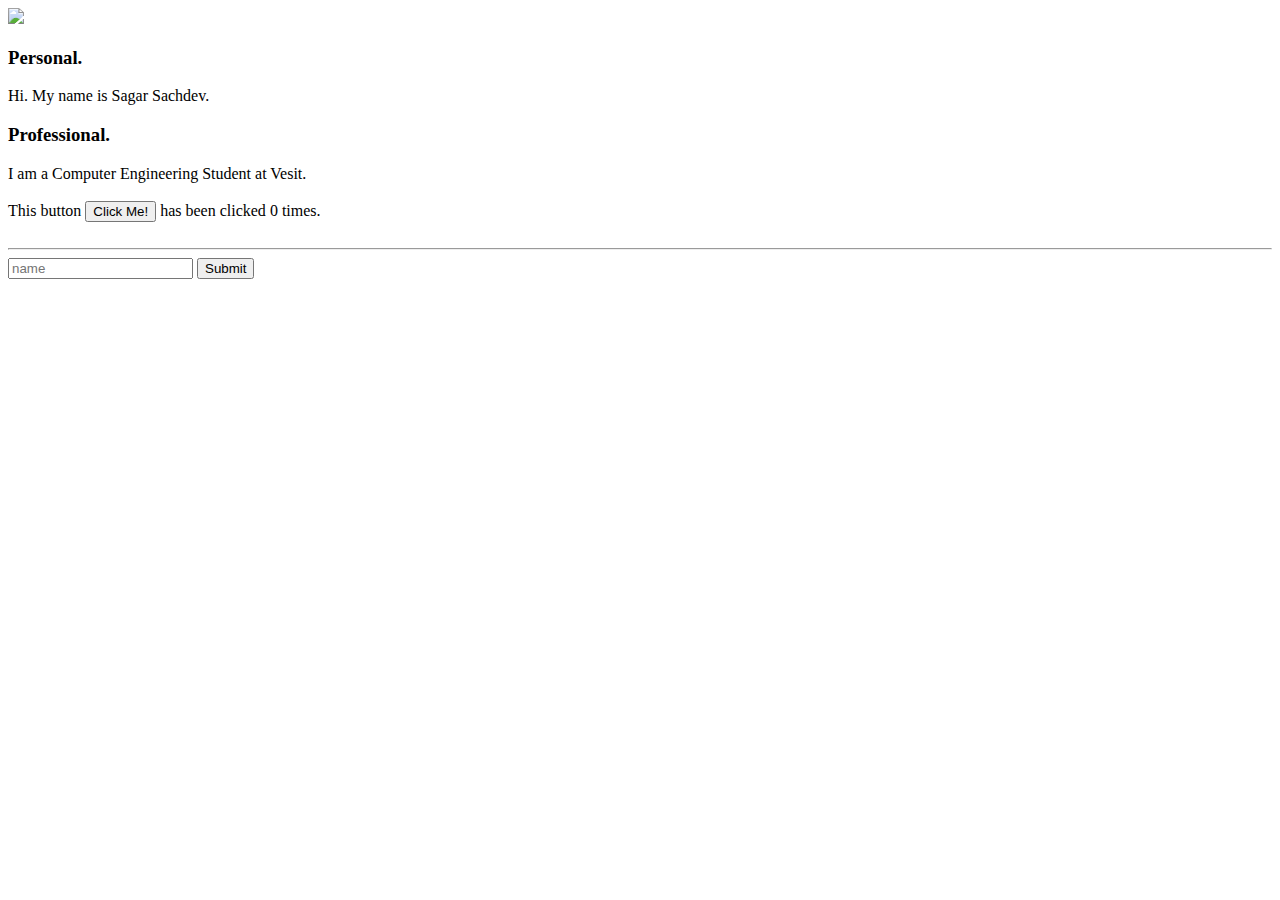
==== ui/index.html @ ad03009b "[imad-console] Updates ui/index.html" ====
<!doctype html>
<html>
    <head>
        <link href="/ui/style.css" rel="stylesheet" />
    </head>
    <body>
        <div class="container">
            <div class="center">
                <img id='img' src="/ui/madi.png" class="img-medium"/>
            </div>
    		<h3>Personal.</h3>
    		<div>
    			Hi. My name is Sagar Sachdev.
    		</div>
    		<h3>Professional.</h3>
    		<div>
    			I am a Computer Engineering Student at Vesit.
    		</div>
    		<br />
    		<div class="footer">
    		    This button <button id="counter">Click Me!</button> has been clicked <span id="count">0</span> times.
    		</div>
    		<br/>
    		<hr/>
    		<input type="text" id="name" placeholder="name">
    		<input type="submit" value="Submit" id="submit_btn">
    		<ul id='namelist'>
    		</ul>    
    	</div>	
        <script type="text/javascript" src="/ui/main.js">
        </script>
    </body>
</html>
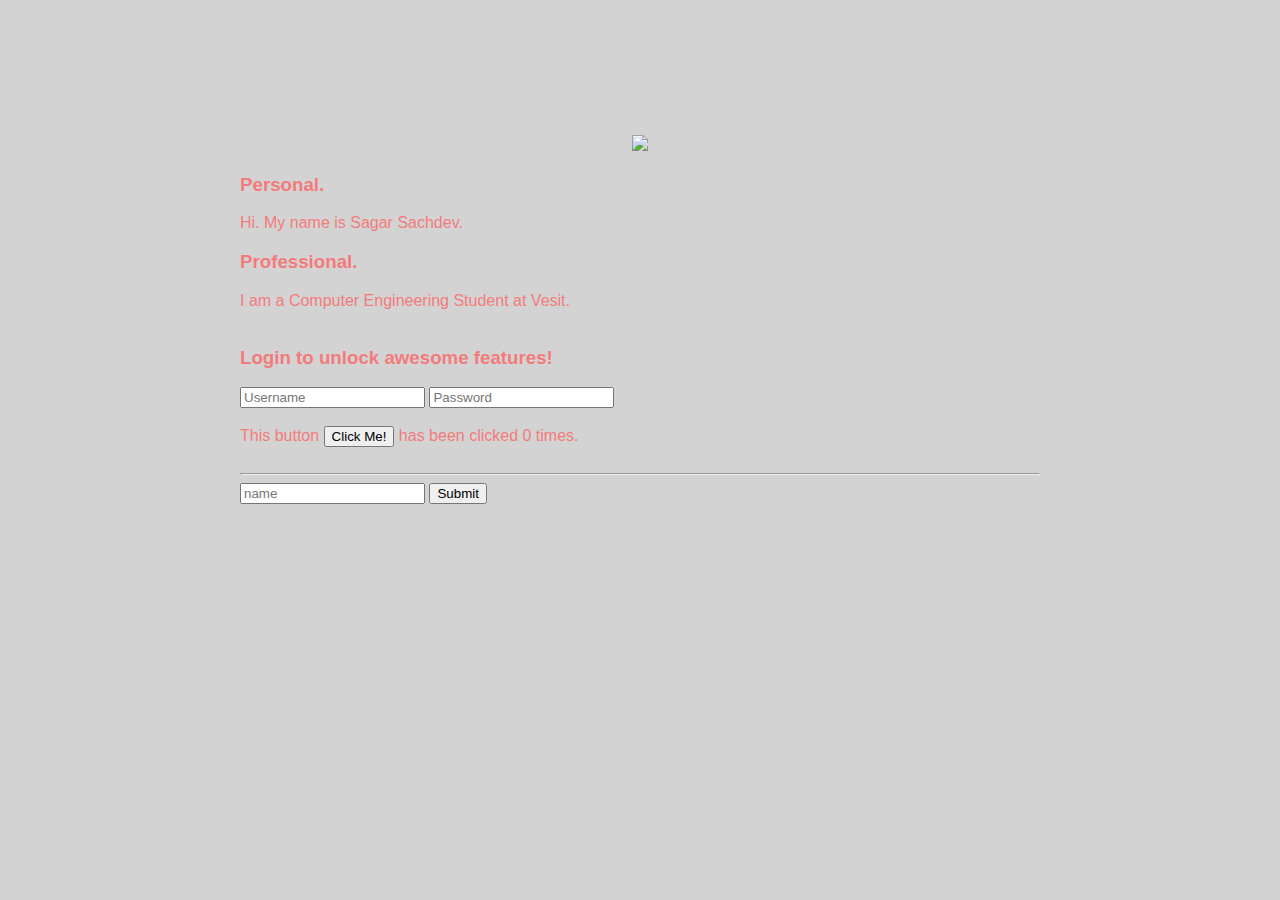
==== commit acf6c1c1: "[imad-console] Updates ui/index.html" ====
--- a/ui/index.html
+++ b/ui/index.html
@@ -17,6 +17,12 @@
     			I am a Computer Engineering Student at Vesit.
     		</div>
     		<br />
+    		<h3>Login to unlock awesome features!</h3>
+    		<div>
+    			<input type="text" id="username" placeholder="Username">
+    			<input type="password" id="password" placeholder="Password">
+    		</div>
+    		<br />
     		<div class="footer">
     		    This button <button id="counter">Click Me!</button> has been clicked <span id="count">0</span> times.
     		</div>
--- a/ui/style.css
+++ b/ui/style.css
@@ -0,0 +1,31 @@
+body {
+    font-family: sans-serif;
+    background-color: lightgrey;
+    margin-top: 75px;
+}
+
+.center {
+    text-align: center;
+}
+
+.text-big {
+    font-size: 300%;
+}
+
+.bold {
+    font-weight: bold;
+}
+
+.img-medium {
+    height: 200px;
+}
+
+.container{
+    max-width: 800px;
+    margin: 0 auto;
+    color: #f37b7b;
+    font-family: sans-serif;
+    padding-top: 60px;
+    padding-left: 20px;
+    padding-right: 20px;
+}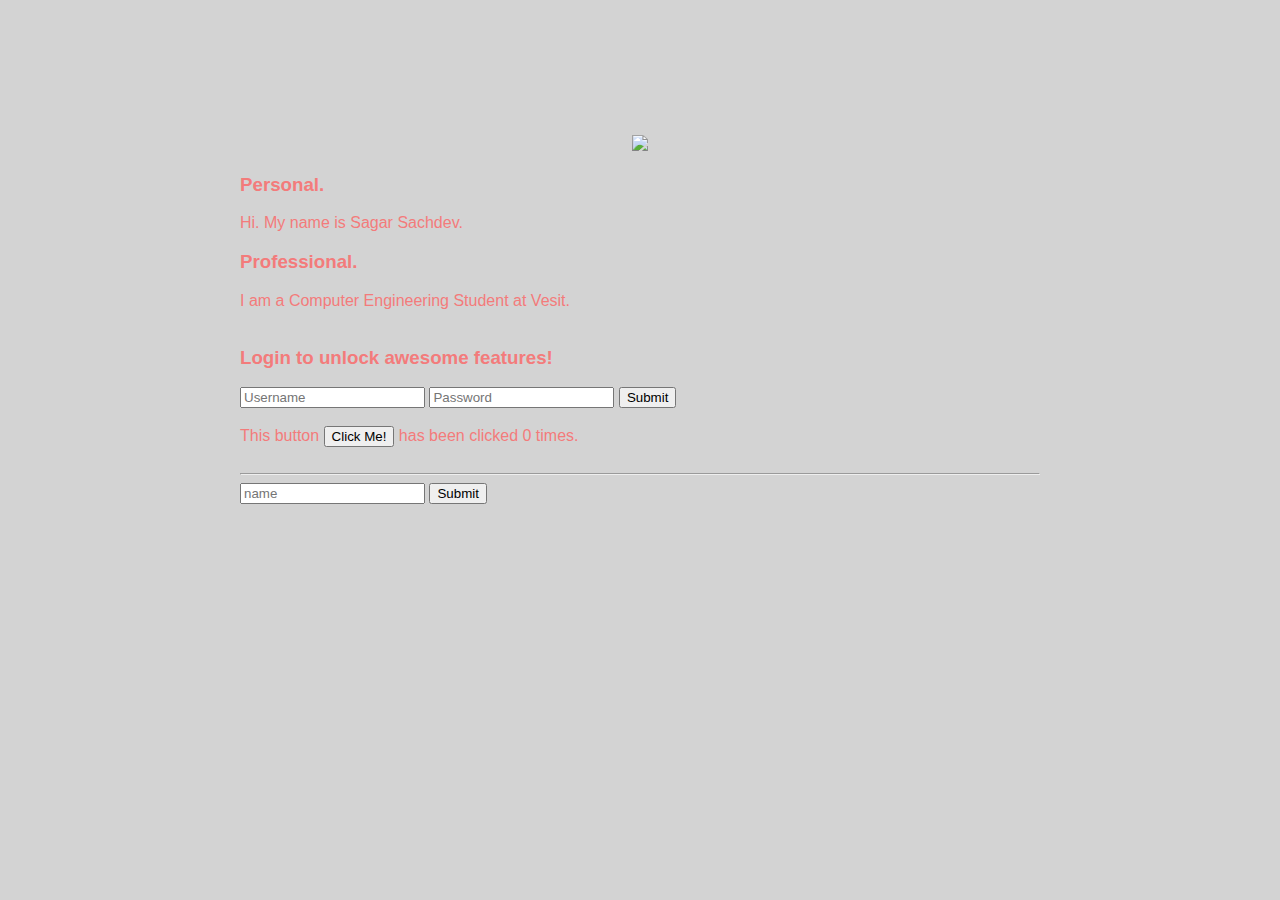
==== commit 9f0a3081: "[imad-console] Updates ui/index.html" ====
--- a/ui/index.html
+++ b/ui/index.html
@@ -19,8 +19,9 @@
     		<br />
     		<h3>Login to unlock awesome features!</h3>
     		<div>
-    			<input type="text" id="username" placeholder="Username">
-    			<input type="password" id="password" placeholder="Password">
+    			<input type="text" id="username" placeholder="Username" />
+    			<input type="password" id="password" placeholder="Password" />
+    			<input type="submit" id="submit_btn" />
     		</div>
     		<br />
     		<div class="footer">
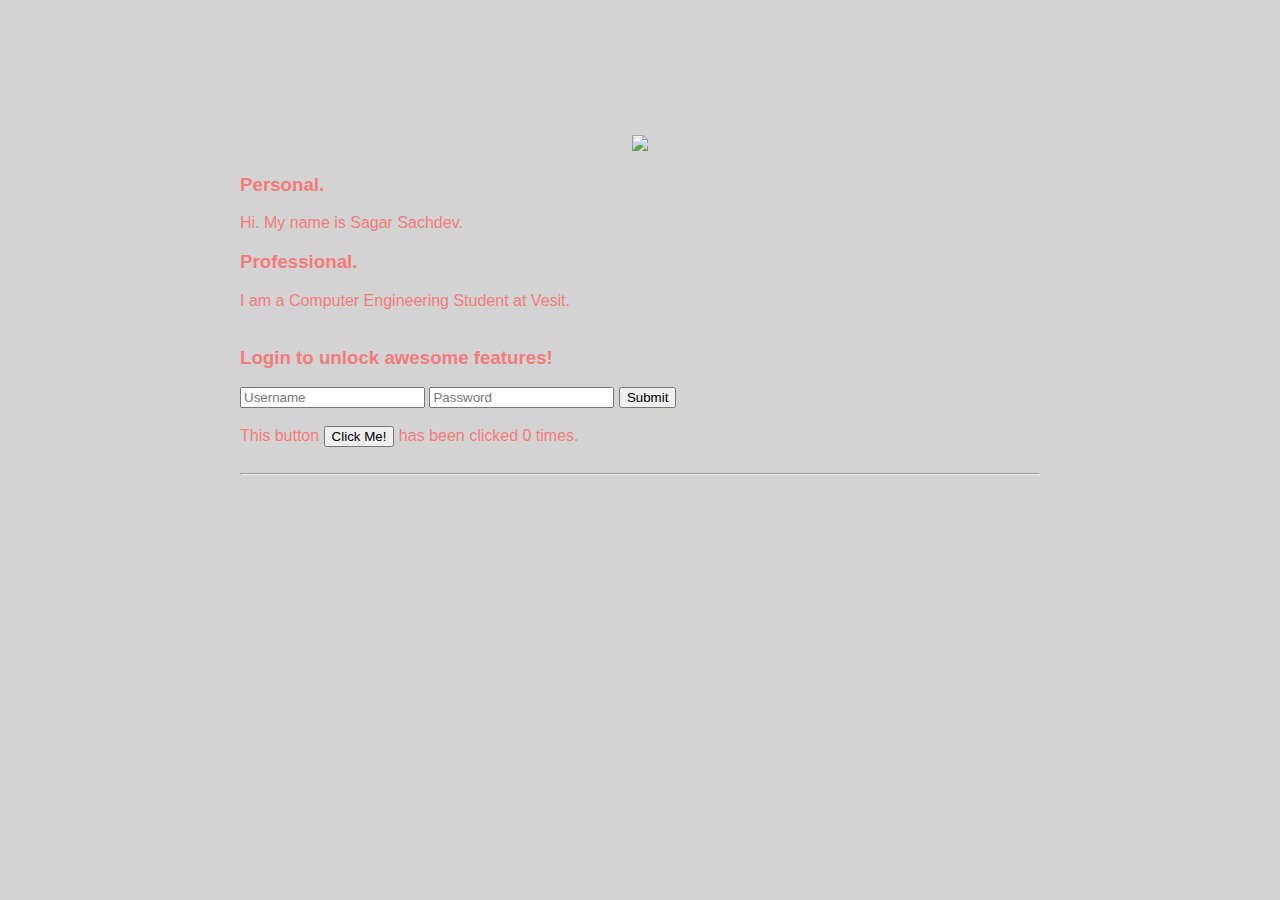
==== commit 642267cf: "[imad-console] Updates ui/index.html" ====
--- a/ui/index.html
+++ b/ui/index.html
@@ -29,10 +29,10 @@
     		</div>
     		<br/>
     		<hr/>
-    		<input type="text" id="name" placeholder="name">
+<!--    		<input type="text" id="name" placeholder="name">
     		<input type="submit" value="Submit" id="submit_btn">
     		<ul id='namelist'>
-    		</ul>    
+    		</ul>    -->
     	</div>	
         <script type="text/javascript" src="/ui/main.js">
         </script>
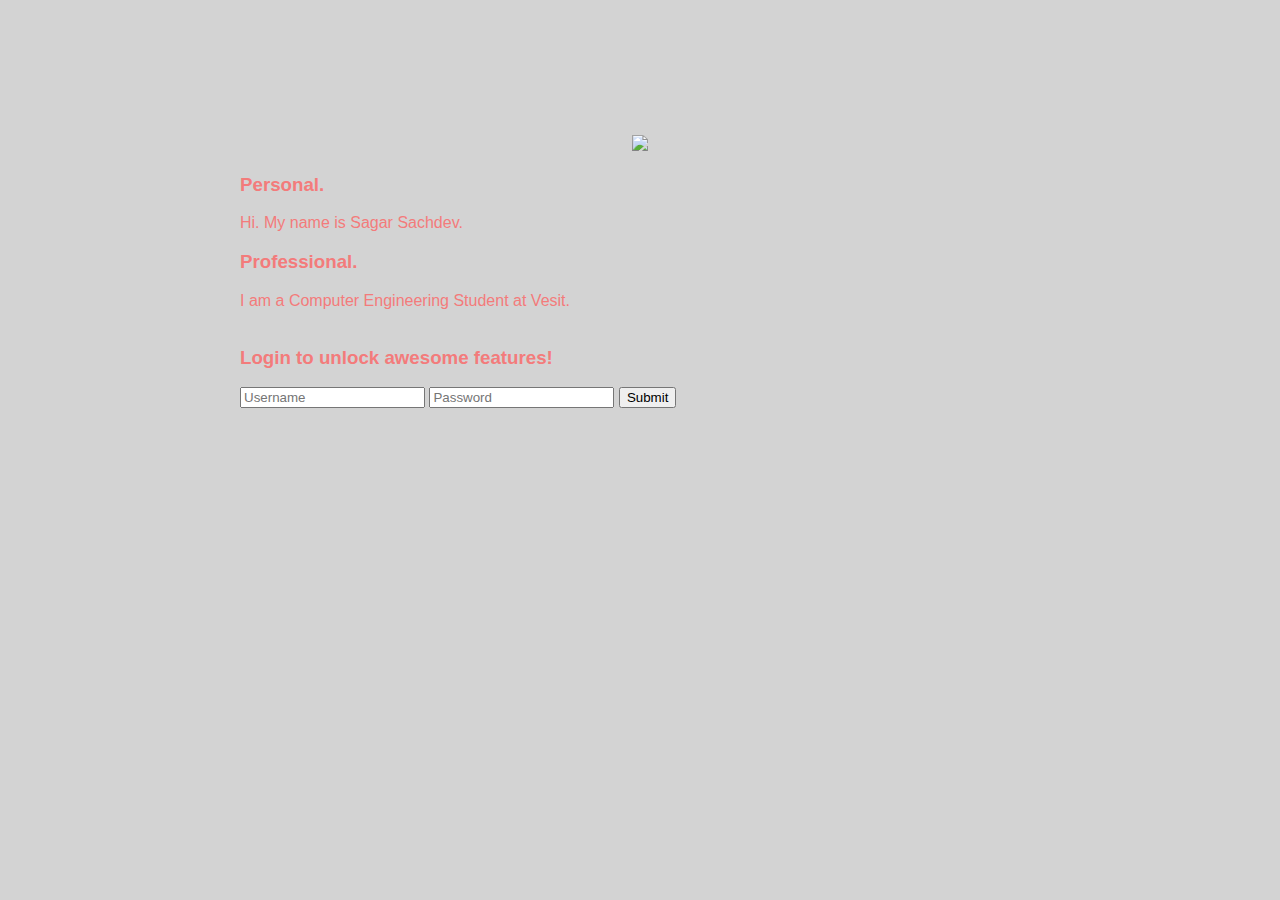
==== commit e9c588f6: "[imad-console] Updates ui/index.html" ====
--- a/ui/index.html
+++ b/ui/index.html
@@ -24,12 +24,12 @@
     			<input type="submit" id="submit_btn" />
     		</div>
     		<br />
-    		<div class="footer">
+<!--    		<div class="footer">
     		    This button <button id="counter">Click Me!</button> has been clicked <span id="count">0</span> times.
     		</div>
     		<br/>
     		<hr/>
-<!--    		<input type="text" id="name" placeholder="name">
+    		<input type="text" id="name" placeholder="name">
     		<input type="submit" value="Submit" id="submit_btn">
     		<ul id='namelist'>
     		</ul>    -->
